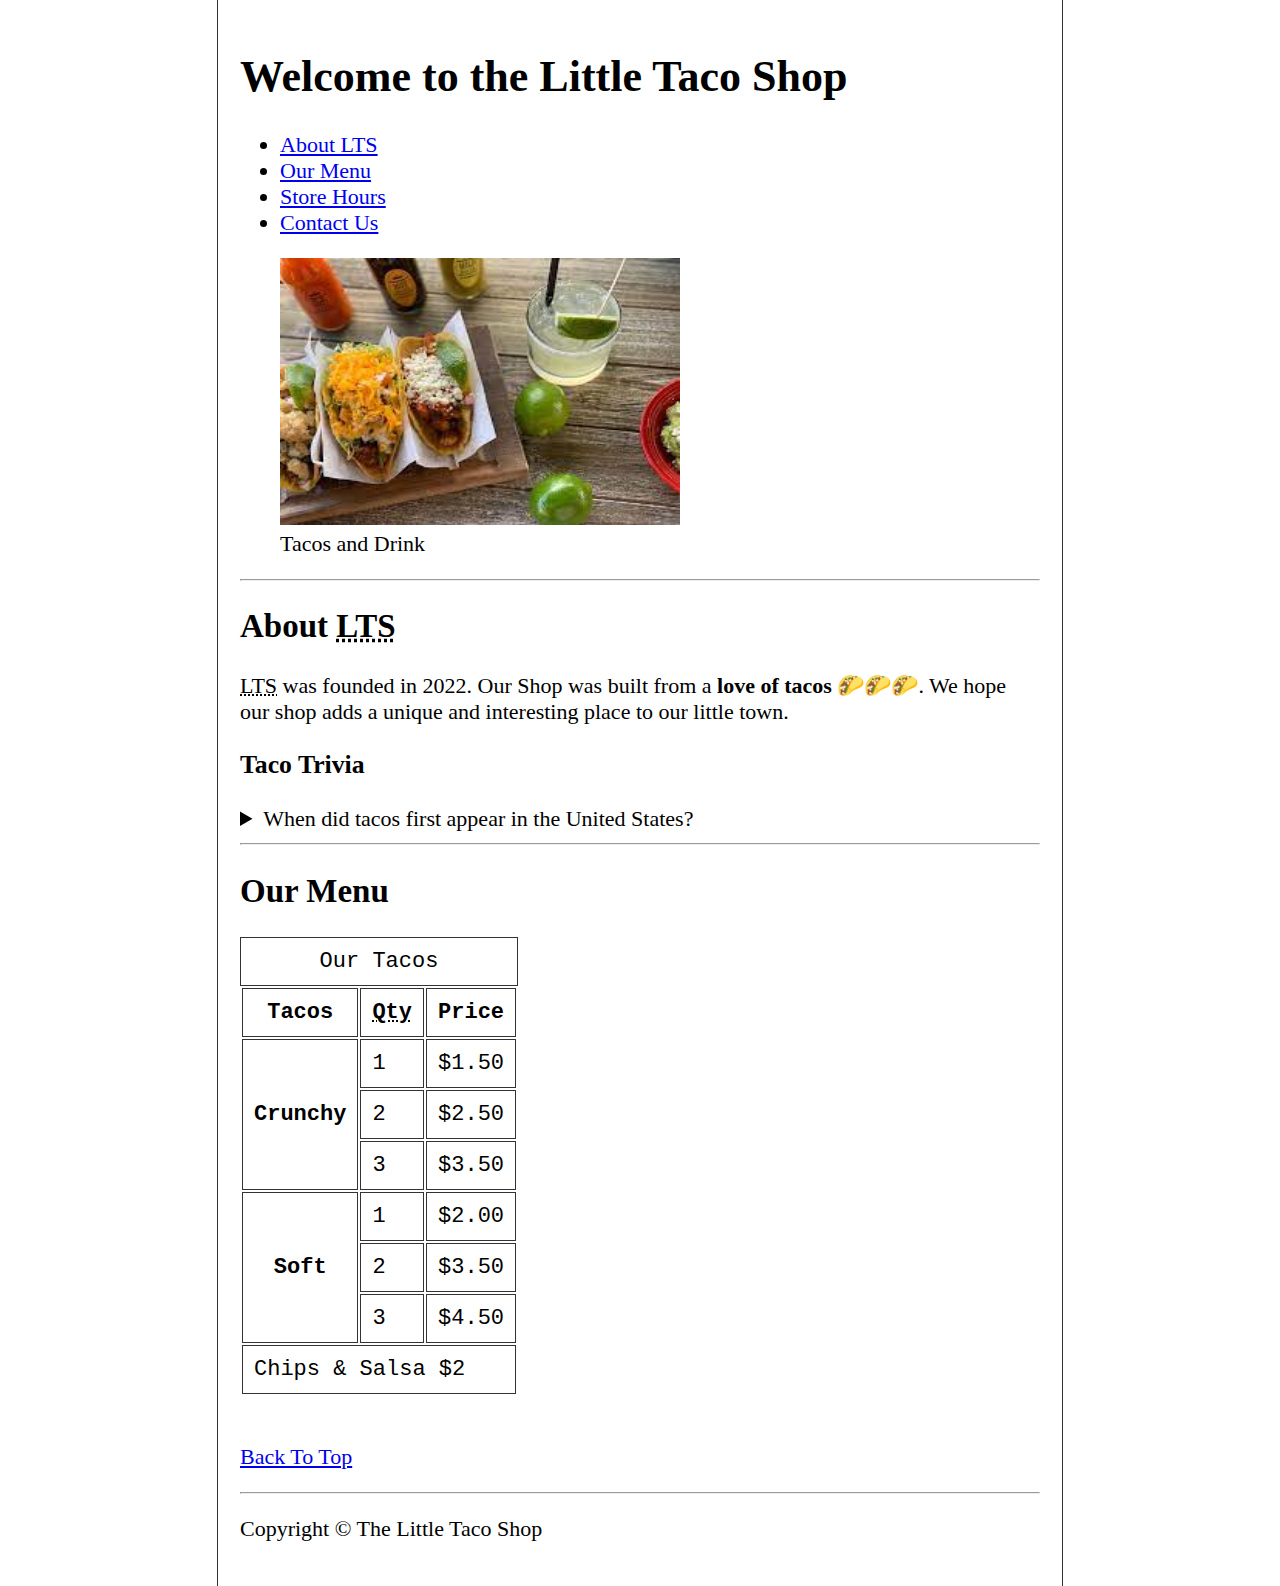
==== index.html @ 3e9e82d2 "my solution" ====
<!DOCTYPE html>
<html lang="en">
<head>
    <meta charset="UTF-8">
    <meta name="author" content="Chhioma Nnadi">
    <meta name="description" content="The official website for the Litte Taco Shop">
    <meta http-equiv="X-UA-Compatible" content="IE=edge">
    <meta name="viewport" content="width=device-width, initial-scale=1.0">
    <title>The Little Taco Shop</title>
    <link rel="stylesheet" href="styles.css">
    <link rel="icon" href="favicon (3).ico">
</head>
<body>
    <header>
        <h1>Welcome to the Little Taco Shop</h1>
        <nav>
            <ul>
                <li><a href="#about">About <abbr title="The Little Taco Shop">LTS</abbr></a>
                </li>
                <li>
                    <a href="#menu">Our Menu</a>
                </li>
                <li>
                    <a href="hours.html">Store Hours</a>
                </li>
                <li>
                    <a href="contactus.html">Contact Us</a>
                </li>
            </ul>
        </nav>
        <figure>
            <img src="./img/tacos1.jpg" alt="Tacos and Drink" title="We love tacos!" width="400" height="267">
            <figcaption>
                Tacos and Drink
            </figcaption>
        </figure>
    </header>
    <hr>
    <main>
        <article id="about">
            <h2>About <abbr title="The Little Taco Shop">LTS</abbr></h2>
            <p>
                <abbr title="The Little Taco Shop">LTS</abbr> was founded in <time datetime="2022">2022</time>. Our Shop was built from a <strong>love of tacos</strong> 🌮🌮🌮. We hope our shop adds a unique and interesting place to our little town.</p>
                <aside>
                    <h3>Taco Trivia</h3>
                    <details>
                        <summary>When did tacos first appear in the United States?</summary>
                        <p>
                            Jeffrey M.Pilcher, taco historian and professor of history at the University of Minnesota, says the earliest mention of tacos in the United States are in a newspaper from <time datetime="1905">1905</time>. (source: <cite><a href="https://www.smithsonianmag.com/arts-culture/where-did-the-taco-come-from-81228162/" target="_blank">Smithsonian Magazine</a></cite>
                    </details>
                </aside>
        </article>
        <hr>
        <article id="menu">
            <h2>Our Menu</h2>
            <table>
                <caption>Our Tacos</caption>
                <thead>
                    <tr>
                        <th>Tacos</th>
                        <th scope="col"><abbr title="Quantity">Qty</abbr></th>
                        <th scope="col">Price</th>
                    </tr>
                </thead>
                <tbody>
                    <tr>
                        <th scope="row" rowspan="3">
                            Crunchy
                        </th>
                        <td>1</td>
                        <td>$1.50</td>
                    </tr>
                    <tr>
                        <td>2</td>
                        <td>$2.50</td>
                    </tr>
                    <tr>
                        <td>3</td>
                        <td>$3.50</td>
                    </tr>
                    <tr>
                        <th scope="row" rowspan="3">
                            Soft
                        </th>
                        <td>1</td>
                        <td>$2.00</td>
                    </tr>
                    <tr>
                        <td>2</td>
                        <td>$3.50</td>
                    </tr>
                    <tr>
                        <td>3</td>
                        <td>$4.50</td>
                    </tr>
                </tbody>
                <tfoot>
                    <tr>
                        <td colspan="3">
                            Chips &amp; Salsa $2
                        </td>
                    </tr>
                </tfoot>
            </table>
            <br>
            <p>
                <a href="#">Back To Top</a>
            </p>
        </article>
        </main>
        <hr>
        <footer>
            <p>Copyright &copy; The Little Taco Shop</Th></p>
        </footer>
    
</body>
</html>
---- styles.css ----
html {
    font-size: 22px;
}

body {
    min-height: 100vh;
    max-width: 800px;
    margin: 0 auto;
    padding: 1rem;
    border-left: 1px solid #333;
    border-right: 1px solid #333;
}

th, td, caption {
    border: 1px solid #333;
    font-family: 'Courier New', Courier, monospace;
    border-collapse: separate;
    padding: 0.5rem;
}

fieldset {
    width: 50%;
}
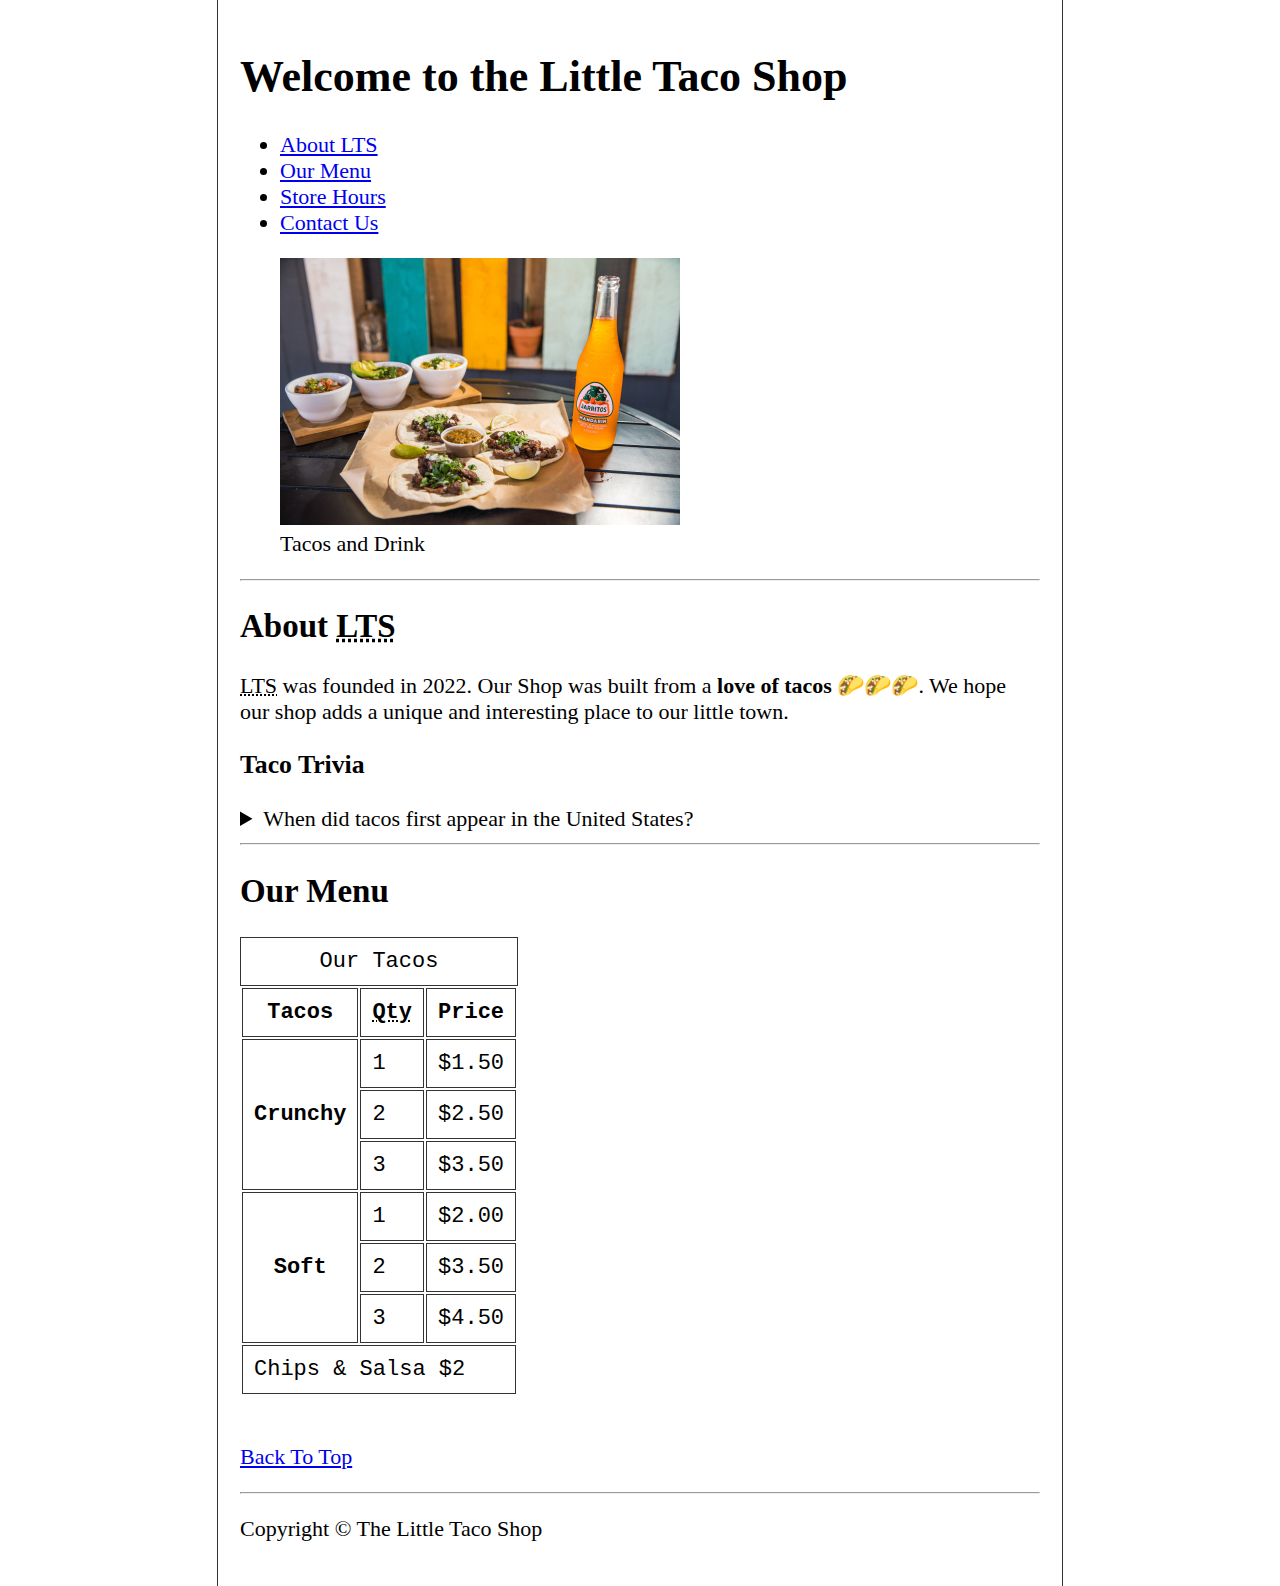
==== commit 129a391f: "my changes" ====
--- a/index.html
+++ b/index.html
@@ -29,7 +29,7 @@
             </ul>
         </nav>
         <figure>
-            <img src="./img/tacos1.jpg" alt="Tacos and Drink" title="We love tacos!" width="400" height="267">
+            <img src="./img/tacos_and_drink_400x267.png" alt="Tacos and Drink" title="We love tacos!" width="400" height="267">
             <figcaption>
                 Tacos and Drink
             </figcaption>
@@ -112,6 +112,5 @@
         <footer>
             <p>Copyright &copy; The Little Taco Shop</Th></p>
         </footer>
-    
 </body>
 </html>